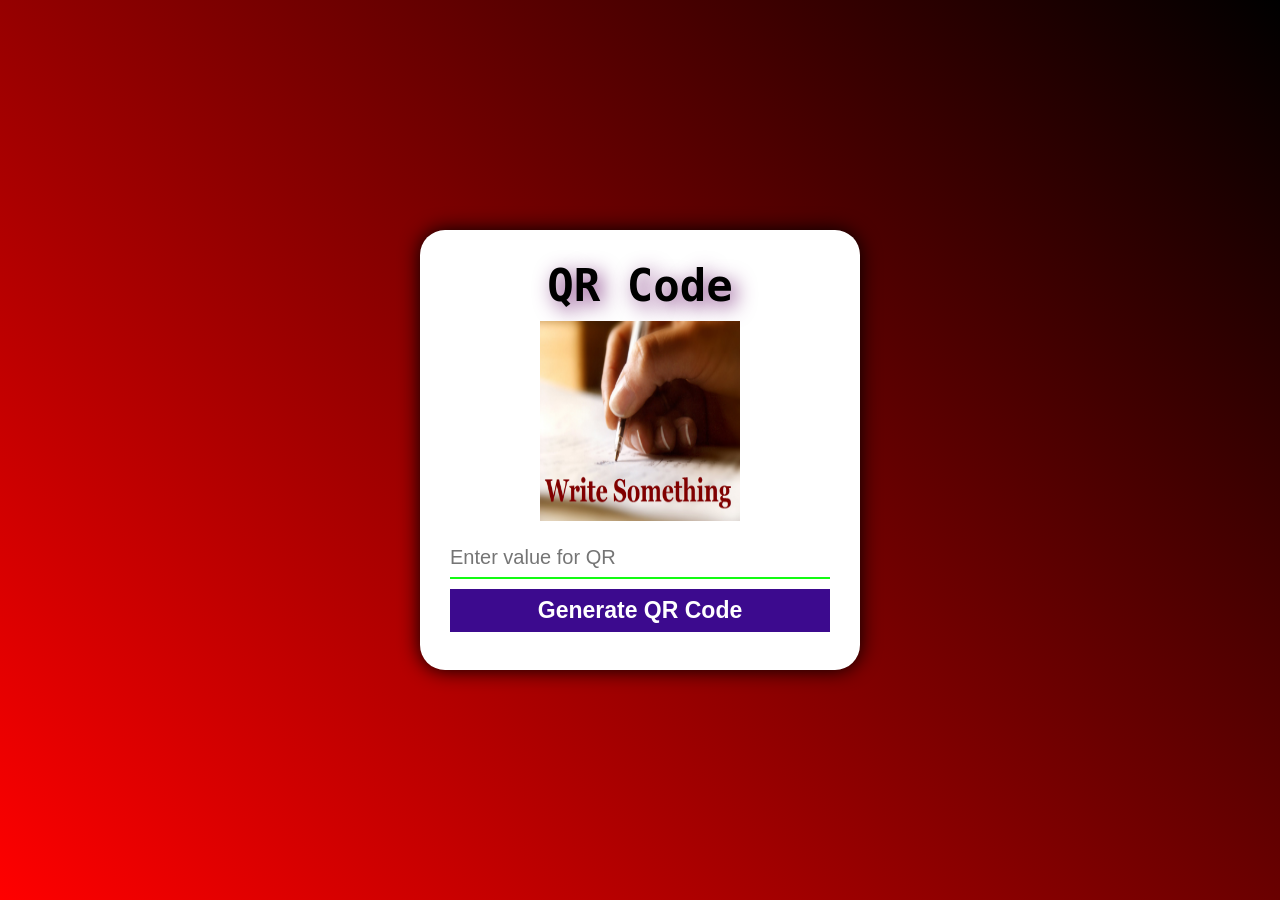
==== index.html @ c5361606 "version 1" ====
<!DOCTYPE html>
<html lang="en">
<head>
    <meta charset="UTF-8">
    <meta name="viewport" content="width=device-width, initial-scale=1.0">
    <title>QR code generater</title>
    <link rel="icon" href="./icon.png">
    <link rel="stylesheet" href="./style.css">
</head>
<body>
  <section id="qrBlock">
   <article>
      <div class="container">
         <h1>QR Code</h1>
         <div class="image">
            <img src="./write-something.webp" alt="" id="imageQR">
         </div>
         <div class="content">
            <input type="text" placeholder="Enter value for QR" id="inpValue">
            <button id="btn">Generate QR Code</button>
         </div>
      </div>
   </article>
  </section>
  <script src="./Generation.js"></script>
</body>
</html>
---- style.css ----
*{
    box-sizing: border-box;
    margin: 0px;
    padding: 0px;
 }
 body{
    width: 100%;
    height: 100vh;
   font-family: monospace;
 }
 section#qrBlock{
    width: inherit;
    height: inherit;
    background: linear-gradient(45deg,red,black);
 }
#qrBlock > article{
 width: 70%;
 height: inherit;
 margin: 0 auto;
 display: flex;
 align-items: center;
 justify-content: center;
}
#qrBlock > article > .container{
 width: 440px;
 height: 440px;
 background-color: #ffffff;
 border-radius: 25px;
 box-shadow: 0px 0px 20px 0px black;
 padding: 30px;
 display: flex;
 flex-direction: column;
}
.container > h1{
 flex-basis: 10%;
 font-size: 44px;
 text-align: center;
 text-shadow: 5px 5px 20px #7e327e;
}
.container > .image{
 flex-basis: 60%;
height: inherit;
display: flex;
align-items: center;
justify-content: center;
}
.container > .image > img{
width: 200px;
height: 200px;
}
.container > .content{
 flex-basis: 30%;
 width: 100%;
 display: flex;
 align-items: center;
 justify-content: center;
 flex-direction: column;
}
.container > .content > input[type="text"]{
 width: 100%;
 height: 40px;
 border-top: none;
 border-right: none;
 border-left: none;
 border-bottom: 2px solid rgb(19, 251, 19);
 outline: none;
 margin: 0px 0px 10px;
 font-size: 20px;
}
.content > #btn{
 width: 100%;
 padding: 8px;
 border: none;
 background-color: rgb(60, 10, 142);
 color: #fff;
 font-size: 23px;
 font-weight: bold;
}
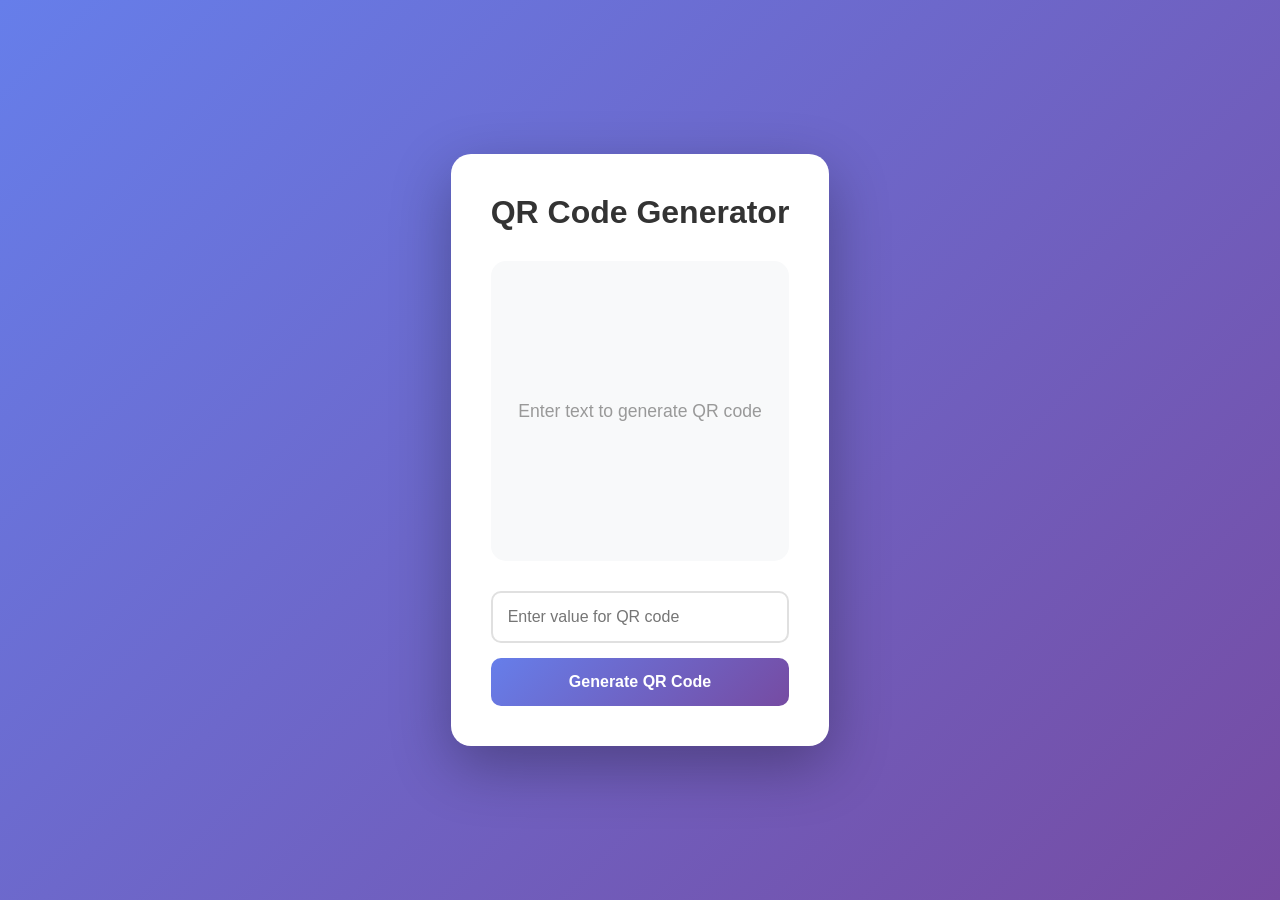
==== commit de198f6a: "downloadable" ====
--- a/index.html
+++ b/index.html
@@ -3,25 +3,341 @@
 <head>
     <meta charset="UTF-8">
     <meta name="viewport" content="width=device-width, initial-scale=1.0">
-    <title>QR code generater</title>
-    <link rel="icon" href="./icon.png">
-    <link rel="stylesheet" href="./style.css">
+    <title>QR Code Generator</title>
+    <style>
+        * {
+            margin: 0;
+            padding: 0;
+            box-sizing: border-box;
+        }
+
+        body {
+            font-family: 'Segoe UI', Tahoma, Geneva, Verdana, sans-serif;
+            background: linear-gradient(135deg, #667eea 0%, #764ba2 100%);
+            min-height: 100vh;
+            display: flex;
+            justify-content: center;
+            align-items: center;
+            padding: 20px;
+        }
+
+        .container {
+            background: white;
+            border-radius: 20px;
+            box-shadow: 0 20px 60px rgba(0, 0, 0, 0.3);
+            padding: 40px;
+            max-width: 500px;
+            width: 100%;
+        }
+
+        h1 {
+            text-align: center;
+            color: #333;
+            margin-bottom: 30px;
+            font-size: 2em;
+        }
+
+        .image {
+            display: flex;
+            justify-content: center;
+            align-items: center;
+            min-height: 300px;
+            background: #f8f9fa;
+            border-radius: 15px;
+            margin-bottom: 30px;
+            padding: 20px;
+        }
+
+        #imageQR {
+            max-width: 100%;
+            height: auto;
+            border-radius: 10px;
+        }
+
+        .placeholder {
+            color: #999;
+            font-size: 1.1em;
+            text-align: center;
+        }
+
+        .content {
+            display: flex;
+            flex-direction: column;
+            gap: 15px;
+        }
+
+        #inpValue {
+            padding: 15px;
+            font-size: 16px;
+            border: 2px solid #e0e0e0;
+            border-radius: 10px;
+            outline: none;
+            transition: border-color 0.3s;
+        }
+
+        #inpValue:focus {
+            border-color: #667eea;
+        }
+
+        button {
+            padding: 15px;
+            font-size: 16px;
+            font-weight: 600;
+            border: none;
+            border-radius: 10px;
+            cursor: pointer;
+            transition: all 0.3s;
+            color: white;
+        }
+
+        #btn {
+            background: linear-gradient(135deg, #667eea 0%, #764ba2 100%);
+        }
+
+        #btn:hover {
+            transform: translateY(-2px);
+            box-shadow: 0 5px 15px rgba(102, 126, 234, 0.4);
+        }
+
+        #btn:active {
+            transform: translateY(0);
+        }
+
+        .download-section {
+            display: none;
+            margin-top: 20px;
+            padding-top: 20px;
+            border-top: 2px solid #e0e0e0;
+        }
+
+        .download-section.active {
+            display: block;
+        }
+
+        .download-buttons {
+            display: flex;
+            flex-direction: column;
+            gap: 10px;
+        }
+
+        .download-btn {
+            background: #28a745;
+            display: flex;
+            align-items: center;
+            justify-content: center;
+            gap: 8px;
+        }
+
+        .download-btn:hover {
+            background: #218838;
+            transform: translateY(-2px);
+            box-shadow: 0 5px 15px rgba(40, 167, 69, 0.4);
+        }
+
+        .quality-selector {
+            margin-bottom: 15px;
+        }
+
+        .quality-selector label {
+            display: block;
+            margin-bottom: 8px;
+            color: #555;
+            font-weight: 600;
+        }
+
+        .quality-selector select {
+            width: 100%;
+            padding: 10px;
+            border: 2px solid #e0e0e0;
+            border-radius: 10px;
+            font-size: 14px;
+            outline: none;
+            cursor: pointer;
+        }
+
+        .quality-selector select:focus {
+            border-color: #667eea;
+        }
+
+        @media (max-width: 600px) {
+            .container {
+                padding: 25px;
+            }
+
+            h1 {
+                font-size: 1.5em;
+            }
+        }
+    </style>
 </head>
 <body>
-  <section id="qrBlock">
-   <article>
-      <div class="container">
-         <h1>QR Code</h1>
-         <div class="image">
-            <img src="./write-something.webp" alt="" id="imageQR">
-         </div>
-         <div class="content">
-            <input type="text" placeholder="Enter value for QR" id="inpValue">
-            <button id="btn">Generate QR Code</button>
-         </div>
-      </div>
-   </article>
-  </section>
-  <script src="./Generation.js"></script>
+    <section id="qrBlock">
+        <article>
+            <div class="container">
+                <h1>QR Code Generator</h1>
+                <div class="image">
+                    <div class="placeholder" id="placeholder">Enter text to generate QR code</div>
+                    <img src="" alt="QR Code" id="imageQR" style="display: none;">
+                </div>
+                <div class="content">
+                    <input type="text" placeholder="Enter value for QR code" id="inpValue">
+                    <button id="btn">Generate QR Code</button>
+                    
+                    <div class="download-section" id="downloadSection">
+                        <div class="quality-selector">
+                            <label for="qualitySelect">Select Quality:</label>
+                            <select id="qualitySelect">
+                                <option value="300">Standard (300x300)</option>
+                                <option value="500">High (500x500)</option>
+                                <option value="1000" selected>Very High (1000x1000)</option>
+                                <option value="2000">Ultra HD (2000x2000)</option>
+                            </select>
+                        </div>
+                        <div class="quality-selector">
+                            <label for="formatSelect">Select Format:</label>
+                            <select id="formatSelect">
+                                <option value="png" selected>PNG</option>
+                                <option value="jpg">JPG</option>
+                                <option value="jpeg">JPEG</option>
+                                <option value="webp">WebP</option>
+                                <option value="svg">SVG</option>
+                            </select>
+                        </div>
+                        <div class="download-buttons">
+                            <button class="download-btn" id="downloadBtn">
+                                📥 Download QR Code
+                            </button>
+                        </div>
+                    </div>
+                </div>
+            </div>
+        </article>
+    </section>
+
+    <script>
+        const input = document.getElementById('inpValue');
+        const generateBtn = document.getElementById('btn');
+        const qrImage = document.getElementById('imageQR');
+        const placeholder = document.getElementById('placeholder');
+        const downloadSection = document.getElementById('downloadSection');
+        const downloadBtn = document.getElementById('downloadBtn');
+        const qualitySelect = document.getElementById('qualitySelect');
+        const formatSelect = document.getElementById('formatSelect');
+
+        let currentQRData = '';
+
+        // Generate QR Code
+        generateBtn.addEventListener('click', generateQR);
+        input.addEventListener('keypress', (e) => {
+            if (e.key === 'Enter') generateQR();
+        });
+
+        function generateQR() {
+            const inputValue = input.value.trim();
+            
+            if (!inputValue) {
+                alert('Please enter a value to generate QR code');
+                return;
+            }
+
+            currentQRData = inputValue;
+            const quality = qualitySelect.value;
+            const format = formatSelect.value;
+            
+            // Using QR Server API for high-quality QR codes without watermark
+            let apiUrl;
+            if (format === 'svg') {
+                apiUrl = `https://api.qrserver.com/v1/create-qr-code/?size=${quality}x${quality}&format=svg&data=${encodeURIComponent(inputValue)}`;
+            } else {
+                apiUrl = `https://api.qrserver.com/v1/create-qr-code/?size=${quality}x${quality}&data=${encodeURIComponent(inputValue)}`;
+            }
+            
+            qrImage.src = apiUrl;
+            qrImage.style.display = 'block';
+            placeholder.style.display = 'none';
+            downloadSection.classList.add('active');
+        }
+
+        // Download QR Code
+        downloadBtn.addEventListener('click', async () => {
+            if (!currentQRData) return;
+
+            try {
+                const quality = qualitySelect.value;
+                const format = formatSelect.value;
+                let apiUrl;
+                
+                if (format === 'svg') {
+                    apiUrl = `https://api.qrserver.com/v1/create-qr-code/?size=${quality}x${quality}&format=svg&data=${encodeURIComponent(currentQRData)}`;
+                } else {
+                    apiUrl = `https://api.qrserver.com/v1/create-qr-code/?size=${quality}x${quality}&data=${encodeURIComponent(currentQRData)}`;
+                }
+                
+                // Fetch the image
+                const response = await fetch(apiUrl);
+                const blob = await response.blob();
+                
+                // Convert to selected format if needed
+                let finalBlob = blob;
+                let fileName = `qrcode-${quality}x${quality}.${format}`;
+                
+                if (format !== 'svg' && format !== 'png') {
+                    // Convert PNG to other formats using canvas
+                    const img = new Image();
+                    const objectUrl = URL.createObjectURL(blob);
+                    
+                    await new Promise((resolve, reject) => {
+                        img.onload = resolve;
+                        img.onerror = reject;
+                        img.src = objectUrl;
+                    });
+                    
+                    const canvas = document.createElement('canvas');
+                    canvas.width = img.width;
+                    canvas.height = img.height;
+                    const ctx = canvas.getContext('2d');
+                    
+                    // White background for JPG/JPEG
+                    if (format === 'jpg' || format === 'jpeg') {
+                        ctx.fillStyle = 'white';
+                        ctx.fillRect(0, 0, canvas.width, canvas.height);
+                    }
+                    
+                    ctx.drawImage(img, 0, 0);
+                    URL.revokeObjectURL(objectUrl);
+                    
+                    finalBlob = await new Promise(resolve => {
+                        canvas.toBlob(resolve, `image/${format === 'jpg' ? 'jpeg' : format}`, 0.95);
+                    });
+                }
+                
+                // Create download link
+                const url = window.URL.createObjectURL(finalBlob);
+                const a = document.createElement('a');
+                a.href = url;
+                a.download = fileName;
+                document.body.appendChild(a);
+                a.click();
+                document.body.removeChild(a);
+                window.URL.revokeObjectURL(url);
+            } catch (error) {
+                alert('Error downloading QR code. Please try again.');
+                console.error('Download error:', error);
+            }
+        });
+
+        // Update QR code when quality or format changes
+        qualitySelect.addEventListener('change', () => {
+            if (currentQRData) {
+                generateQR();
+            }
+        });
+        
+        formatSelect.addEventListener('change', () => {
+            if (currentQRData) {
+                generateQR();
+            }
+        });
+    </script>
 </body>
 </html>
